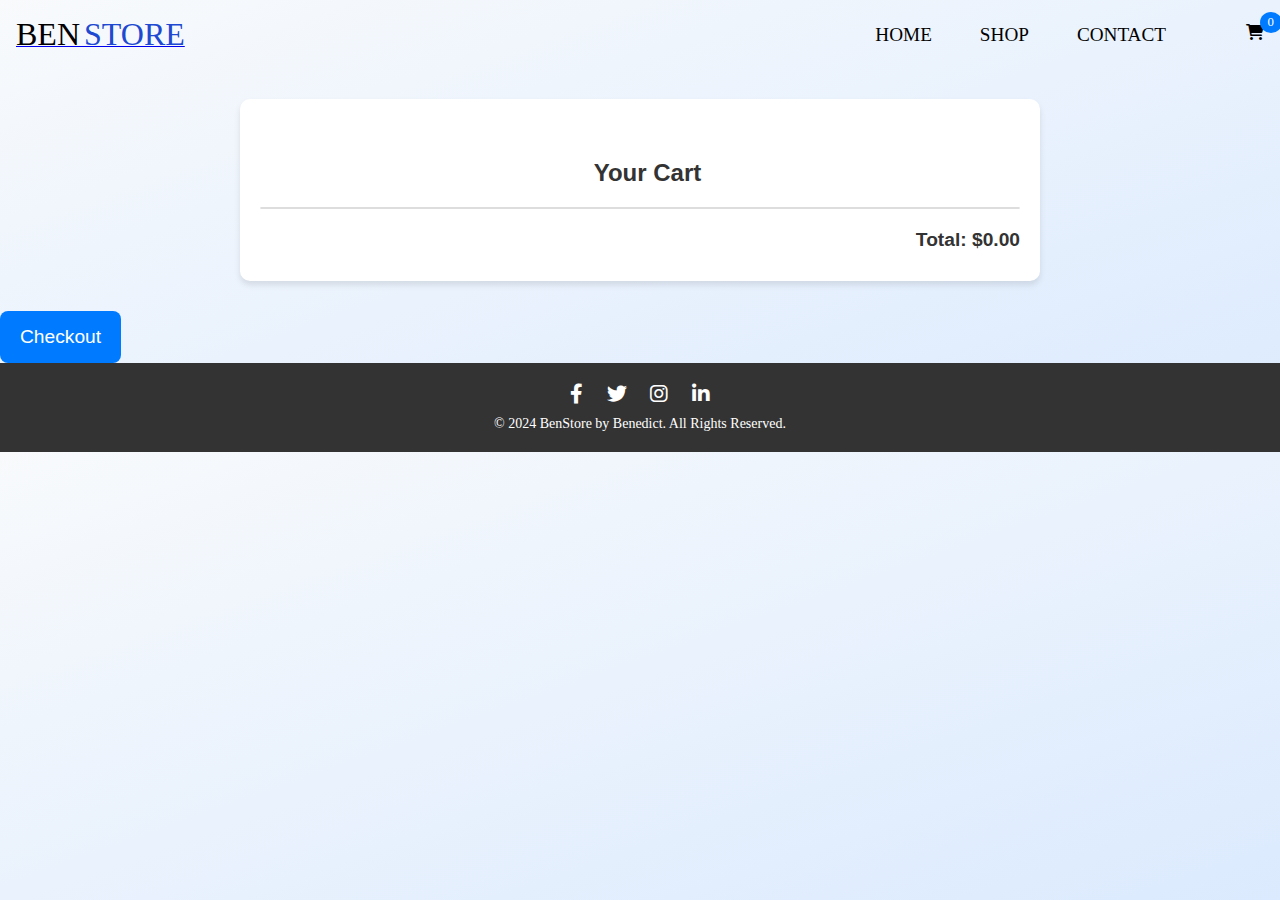
==== cart.html @ 34b3d04c "Assessment completed" ====
<!DOCTYPE html>
<html lang="en">
<head>
    <meta charset="UTF-8">
    <meta name="viewport" content="width=device-width, initial-scale=1.0">
    <title>Cart</title>
</head>
<body>
    <div id="navbar-container"></div>
    <div id="cart">
        <h2>Your Cart</h2>
        <ul id="cart-items"></ul>
        <p><span id="total-price">0</span></p>
      </div>

      <div class="checkout-button">
        <a href="checkout.html"><button>Checkout</button></a>
      </div>

    <div id="footer-container"></div>
    <script src="cart.js"></script>
    <script src="index.js"></script>
</body>
</html>
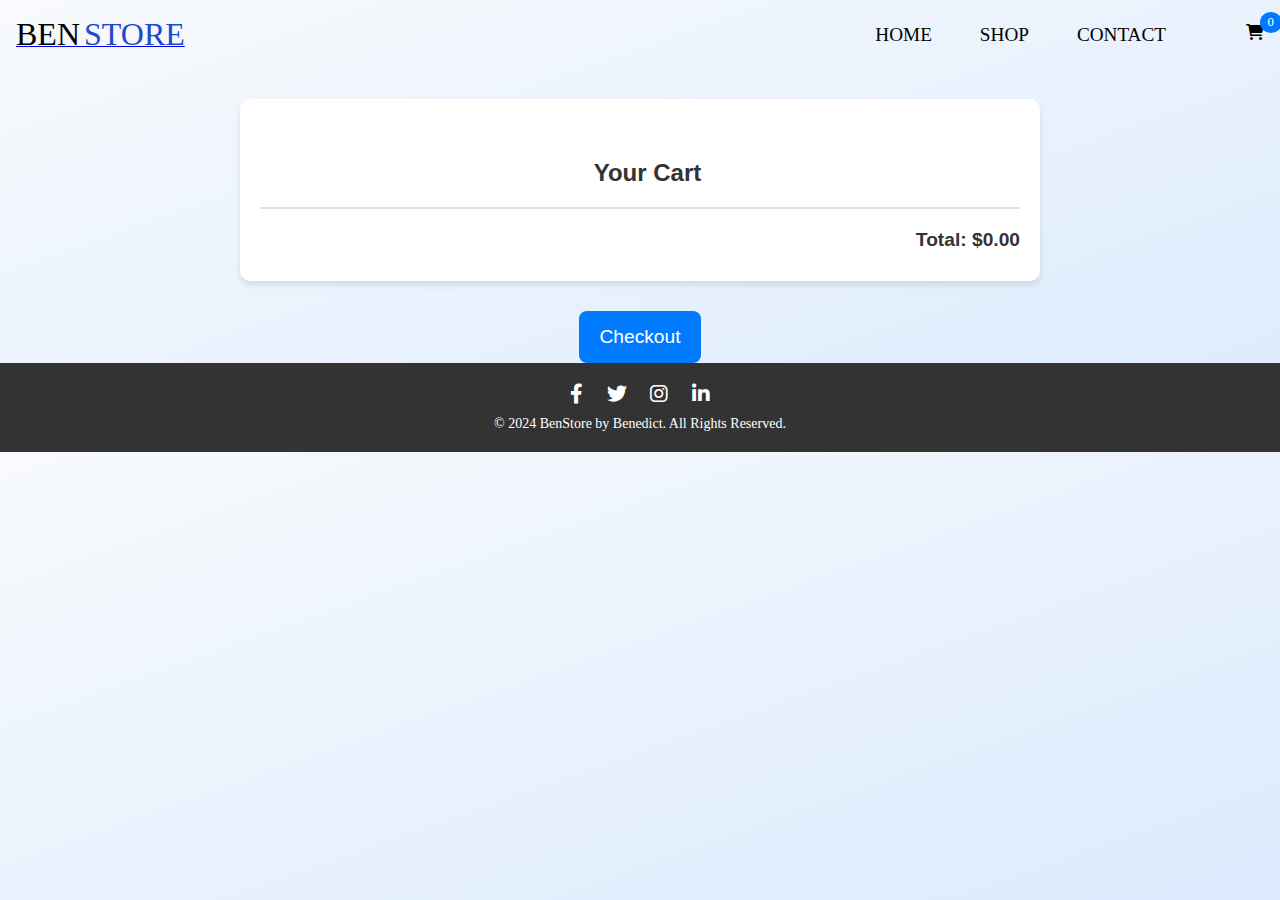
==== commit cf4b9f6e: "Assessment completed" ====
--- a/cart.html
+++ b/cart.html
@@ -13,7 +13,7 @@
         <p><span id="total-price">0</span></p>
       </div>
 
-      <div class="checkout-button">
+      <div class="checkout-button" style="display: flex; align-items: center; justify-content: center;">
         <a href="checkout.html"><button>Checkout</button></a>
       </div>
 
